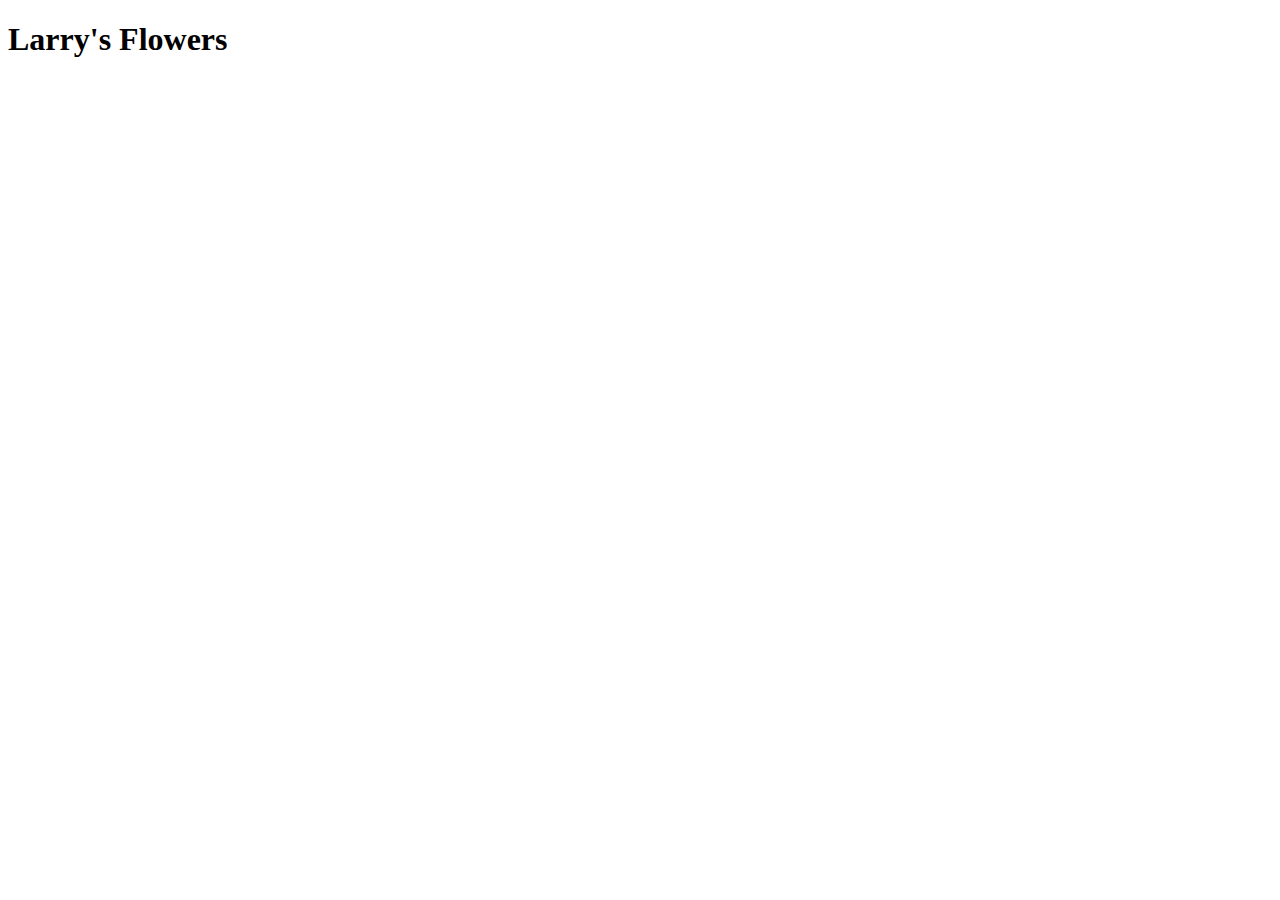
==== index.html @ ca193dfc "Create index.html" ====
<!DOCTYPE html>
<html lang="en">
<head>
    <meta charset="UTF-8">
    <meta name="viewport" content="width=device-width, initial-scale=1.0">
    <title>Larry's Flowers</title>
</head>
<body>
    <h1>Larry's Flowers</h1>
</body>
</html>
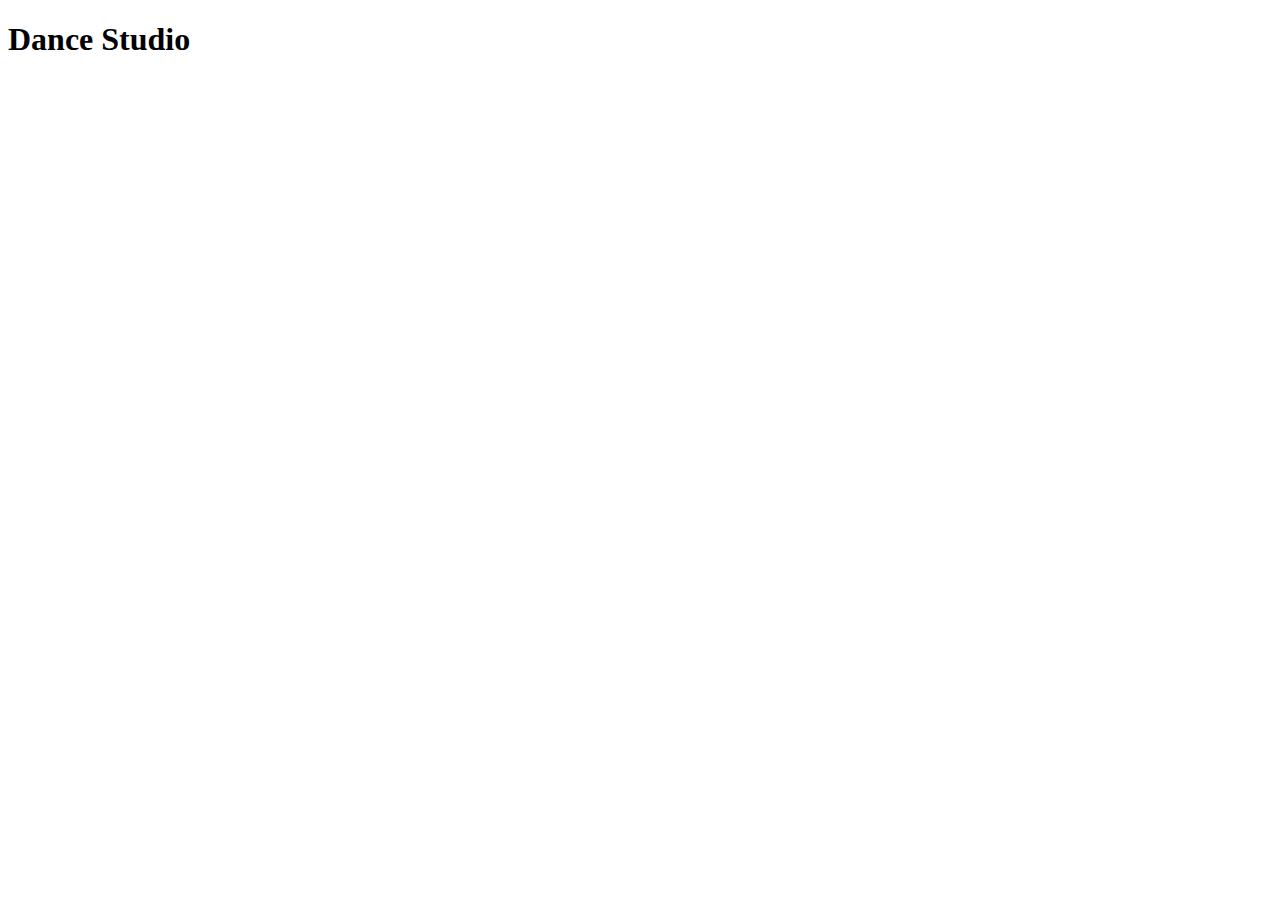
==== commit b75db755: "title" ====
--- a/index.html
+++ b/index.html
@@ -3,9 +3,10 @@
 <head>
     <meta charset="UTF-8">
     <meta name="viewport" content="width=device-width, initial-scale=1.0">
-    <title>Larry's Flowers</title>
+    <title>Dance Studio</title>
+    <link rel="icon" type="image/x-icon" href="media/favicon_io/ballet.ico">
 </head>
 <body>
-    <h1>Larry's Flowers</h1>
+    <h1>Dance Studio</h1>
 </body>
 </html>